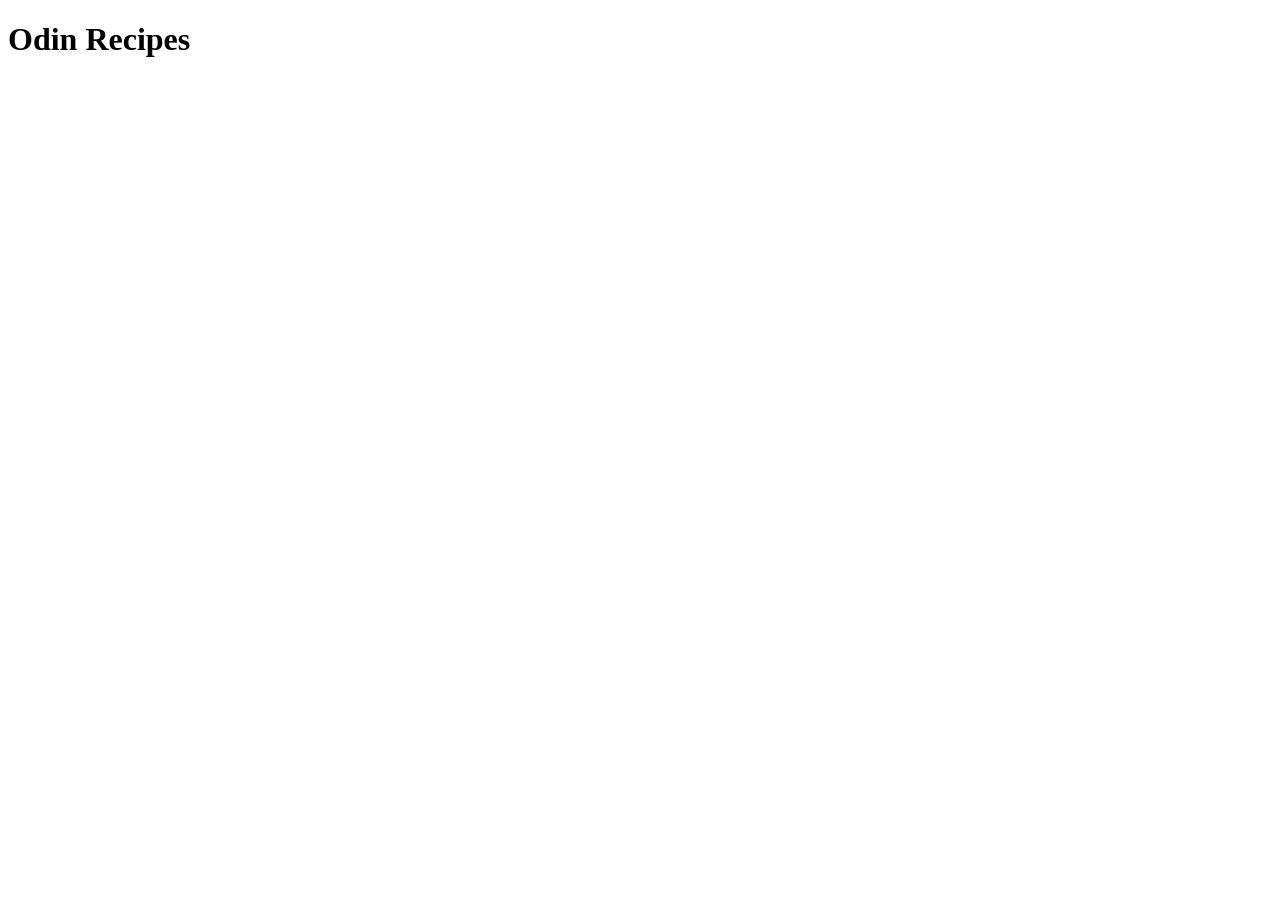
==== index.html @ f0a56c34 "Add homepage for the website Website needs a landing page to branch to other subpages." ====
<!DOCTYPE html>
<html lang="en">
<head>
    <meta charset="UTF-8">
    <meta name="viewport" content="width=device-width, initial-scale=1.0">
    <title>Document</title>
</head>
<body>
    <h1>Odin Recipes</h1>
</body>
</html>
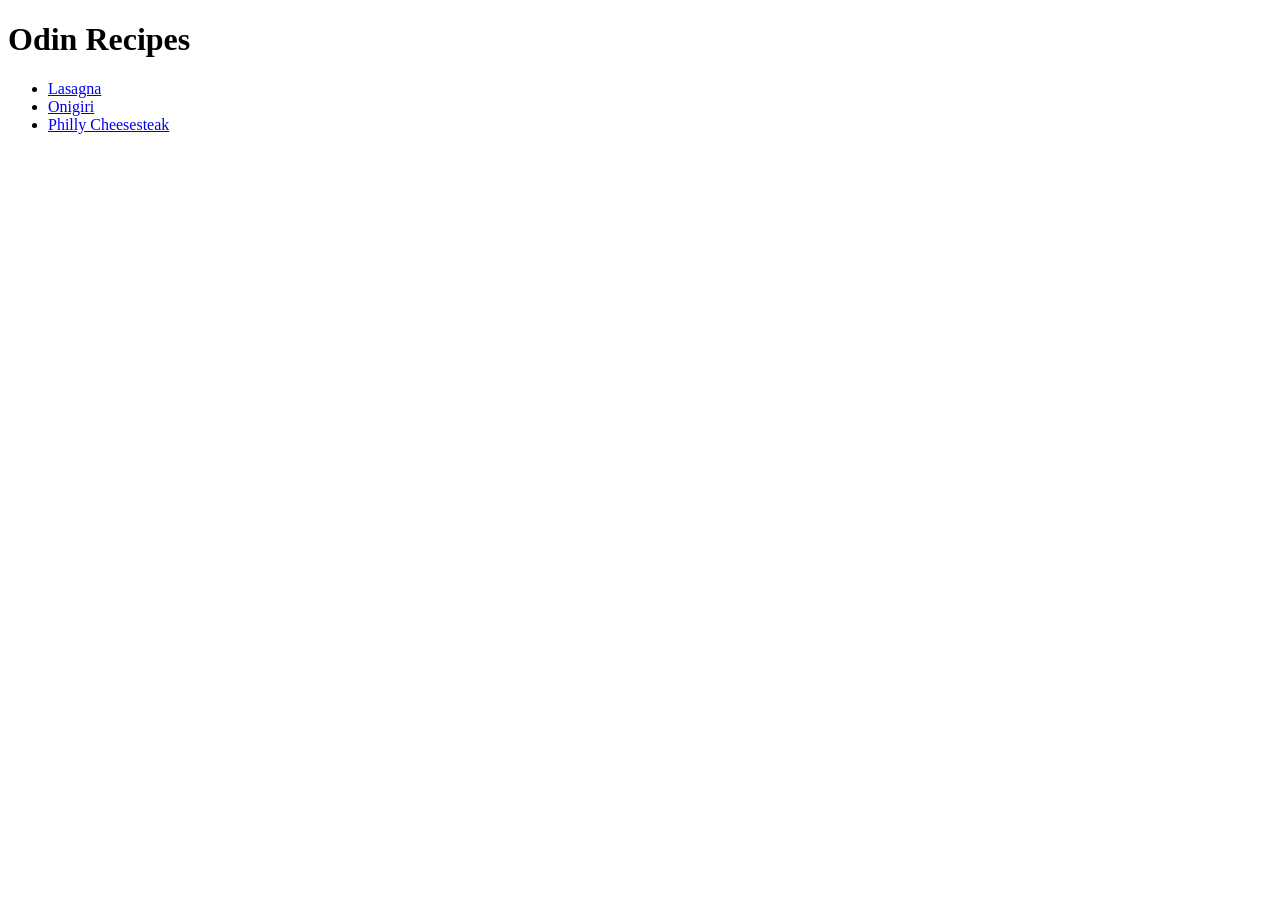
==== commit 02c8d7df: "Create recipe subpages Website needed subpages with populated content." ====
--- a/index.html
+++ b/index.html
@@ -7,5 +7,10 @@
 </head>
 <body>
     <h1>Odin Recipes</h1>
+    <ul>
+        <li><a href="recipes/lasagna.html">Lasagna</a></li>
+        <li><a href="recipes/onigiri.html">Onigiri</a></li>
+        <li><a href="recipes/philly.html">Philly Cheesesteak</a></li>
+    </ul>
 </body>
 </html>
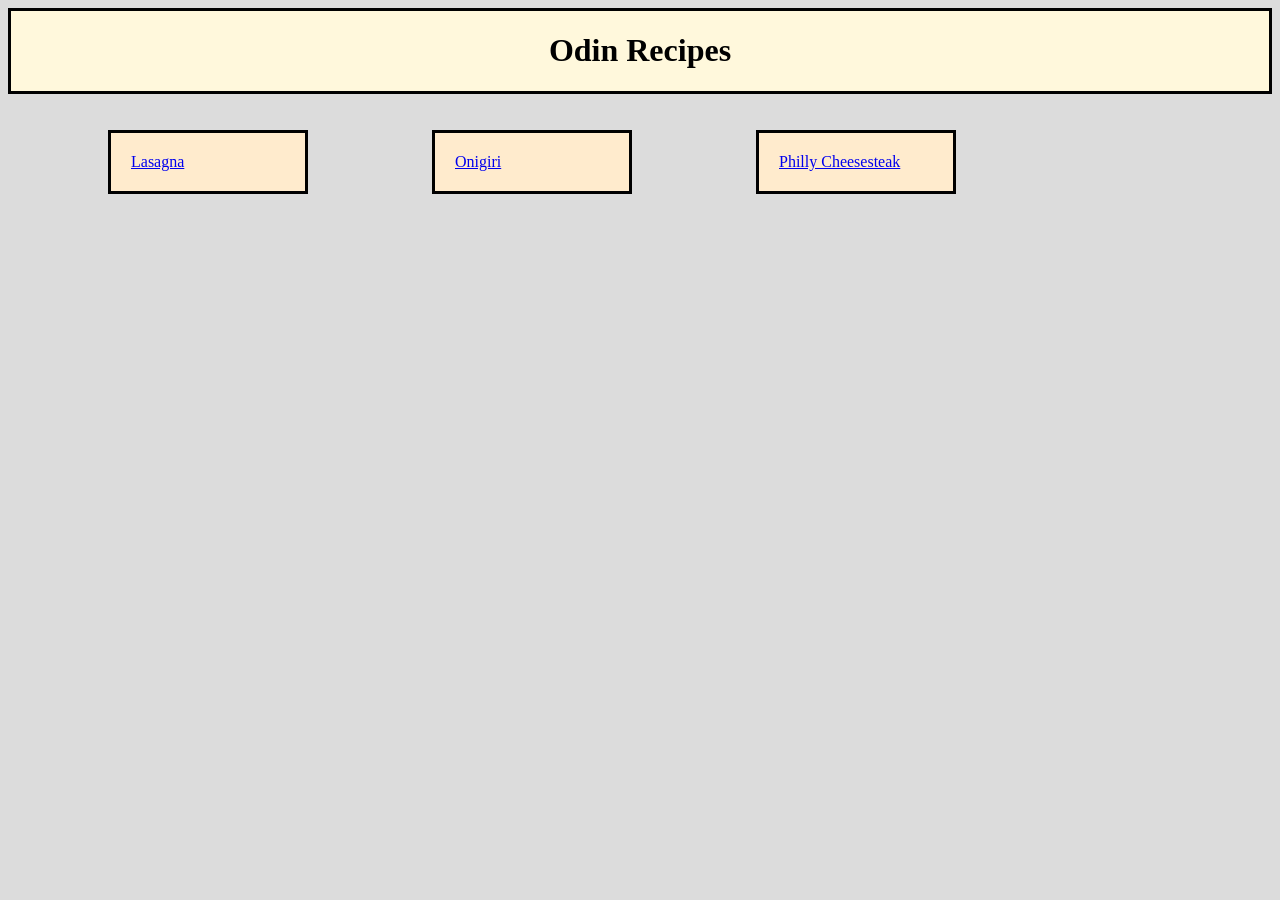
==== commit fc6f52ae: "Add styling to homepage A website without CSS is not much of a website." ====
--- a/index.html
+++ b/index.html
@@ -4,9 +4,12 @@
     <meta charset="UTF-8">
     <meta name="viewport" content="width=device-width, initial-scale=1.0">
     <title>Document</title>
+    <link rel="stylesheet" href="styles.css">
 </head>
 <body>
+    <div class="top">
     <h1>Odin Recipes</h1>
+    </div>
     <ul>
         <li><a href="recipes/lasagna.html">Lasagna</a></li>
         <li><a href="recipes/onigiri.html">Onigiri</a></li>
--- a/styles.css
+++ b/styles.css
@@ -0,0 +1,26 @@
+
+
+body {
+    background-color: gainsboro;
+}
+
+h1 {
+    text-align: center;
+}
+
+.top {
+    border-color: black;
+    border-style: solid;
+    background-color: cornsilk;
+}
+
+ul li {
+    box-sizing: border-box;
+    display: inline-block;
+    background-color: blanchedalmond;
+    width: 200px;
+    padding: 20px;
+    margin: 20px 60px;
+    border-color: black;
+    border-style: solid;
+}
